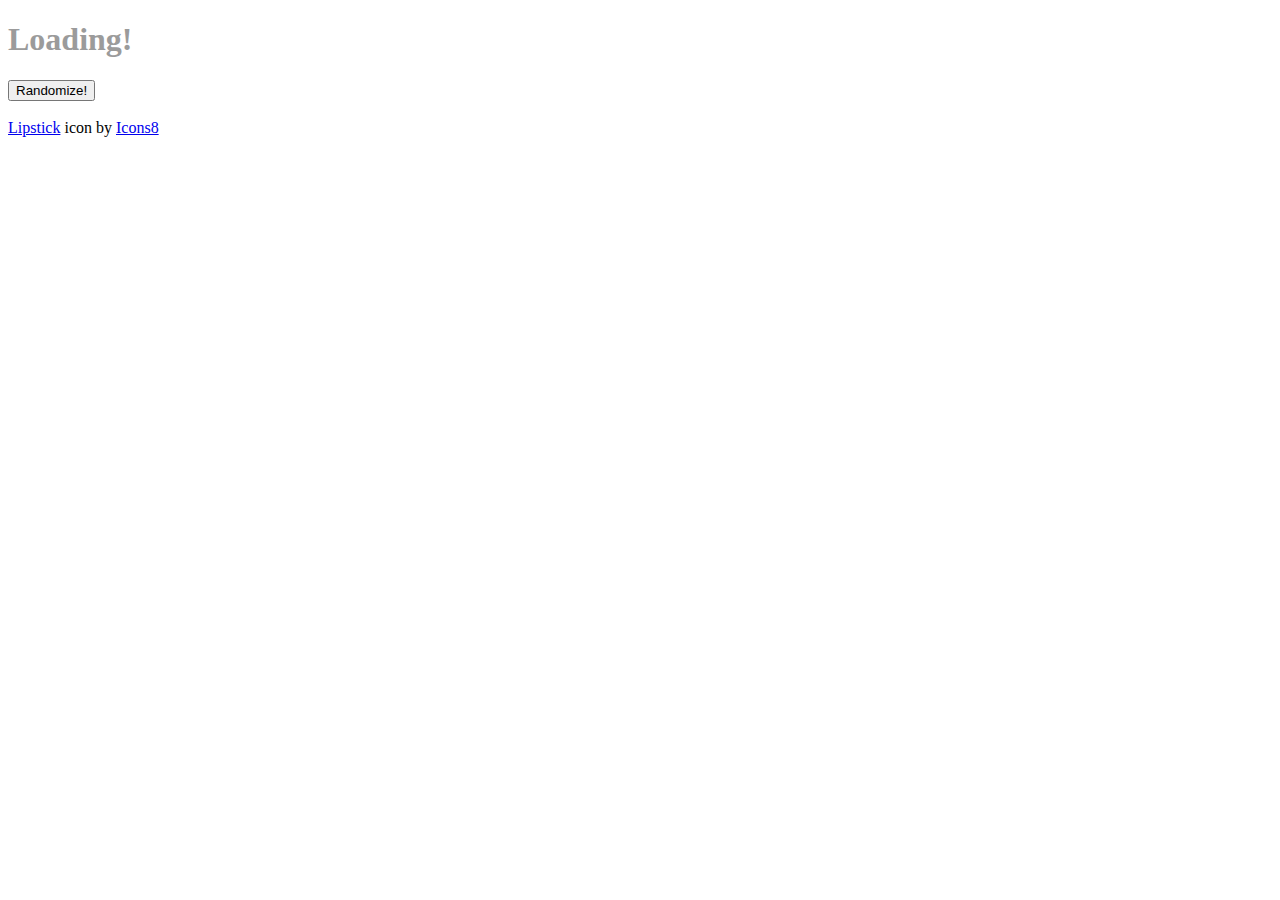
==== cosmetrics.html @ b67cbe5f "Changelog ref 4" ====
<!DOCTYPE html>
<html lang="en">
    <head>
        <meta charset="utf-8">
        <title>Cosmetrics</title>
        <link rel="icon" href="./icon.png">
        <link rel="stylesheet" href="./style.css">
    </head>
    <body>
        <h1 id="loader">Loading!</h1>

        <ul id="test"></ul>

        <button id="random">Randomize!</button>

        <div id="displayArea">

        </div>

        <br>
        <a target="_blank" href="https://icons8.com/icon/E9q2phkF8I39/lipstick">Lipstick</a> icon by <a target="_blank" href="https://icons8.com">Icons8</a>
        <script src="./primary.js"></script>
    </body>
</html>
---- style.css ----
.cell {
    border: grey solid 2px;
    color: rgb(255,255,255);
}
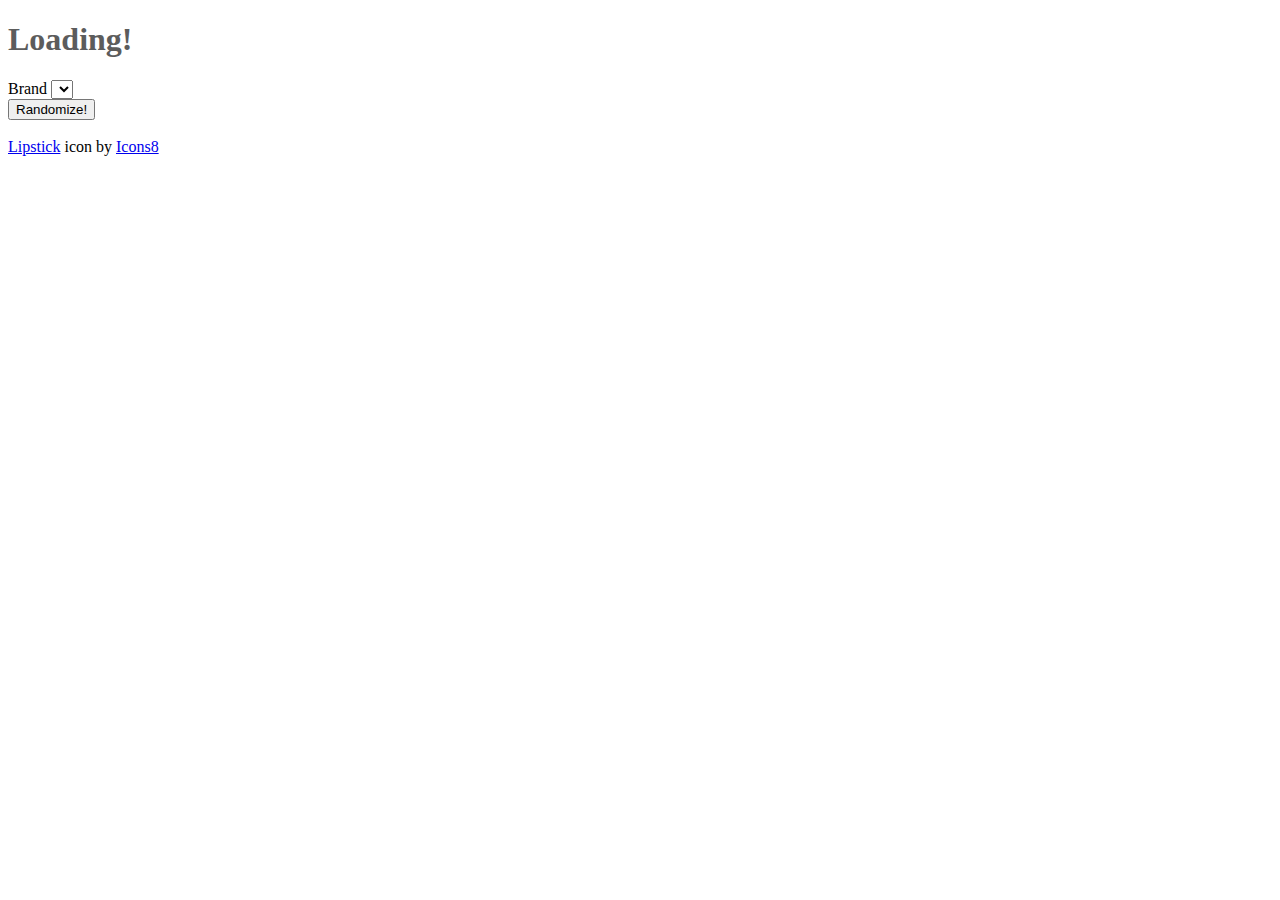
==== commit b17bd6da: "CLog ref 7" ====
--- a/cosmetrics.html
+++ b/cosmetrics.html
@@ -9,7 +9,11 @@
     <body>
         <h1 id="loader">Loading!</h1>
 
-        <ul id="test"></ul>
+        <form>
+            <label for="brand">Brand</label>
+            <select name="brand" id="brandFilter">
+            </select>
+        </form>
 
         <button id="random">Randomize!</button>
 
--- a/style.css
+++ b/style.css
@@ -1,4 +1,9 @@
-.cell {
+.prodCell {
     border: grey solid 2px;
-    color: rgb(255,255,255);
+}
+
+.prodBrand {
+    color: dimgray;
+    font-style: italic;
+    text-decoration: none;
 }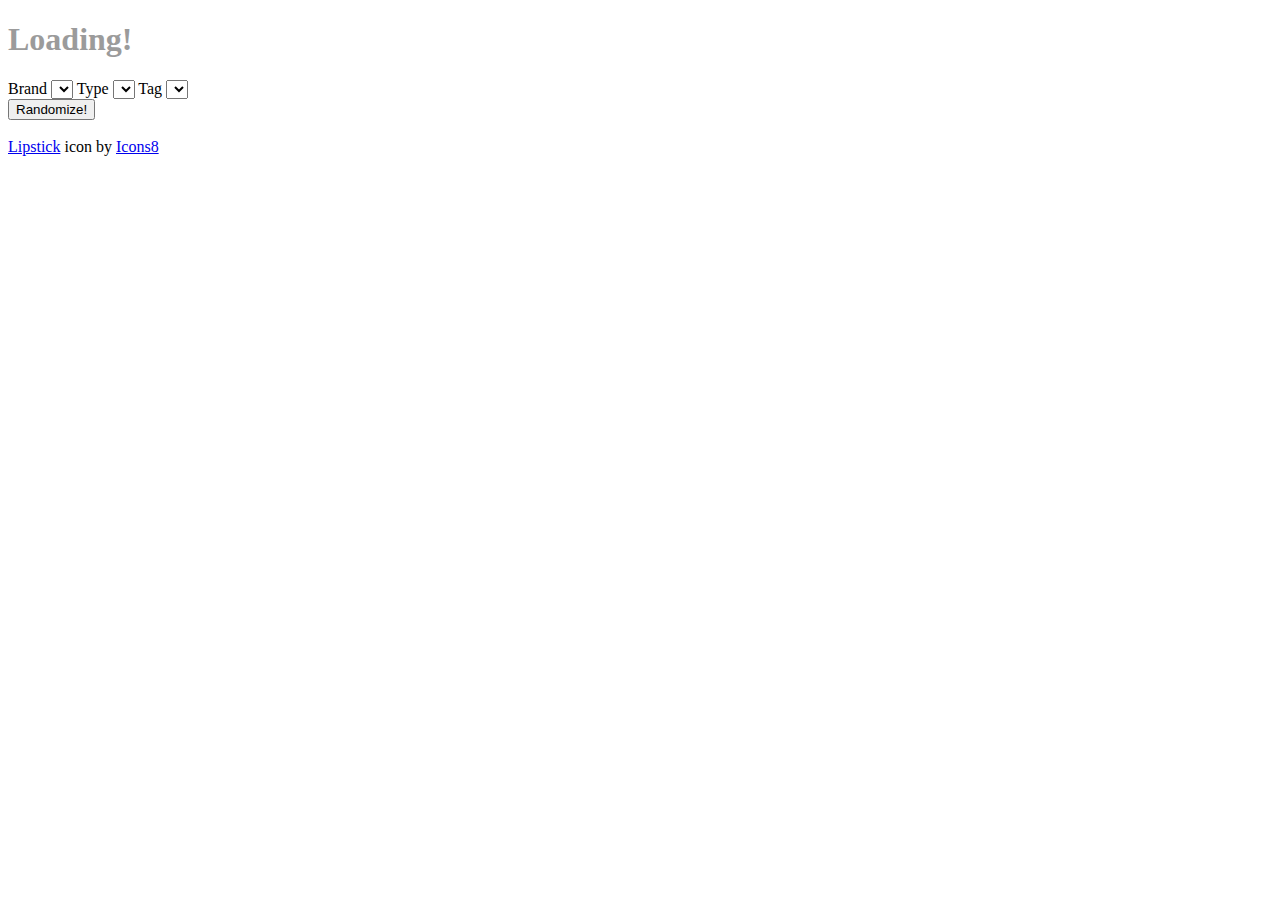
==== commit f825f445: "CLog ref 8" ====
--- a/cosmetrics.html
+++ b/cosmetrics.html
@@ -13,6 +13,12 @@
             <label for="brand">Brand</label>
             <select name="brand" id="brandFilter">
             </select>
+            <label for="type">Type</label>
+            <select name="type" id="typeFilter">
+            </select>
+            <label for="tag">Tag</label>
+            <select name="tag" id="tagFilter">
+            </select>
         </form>
 
         <button id="random">Randomize!</button>
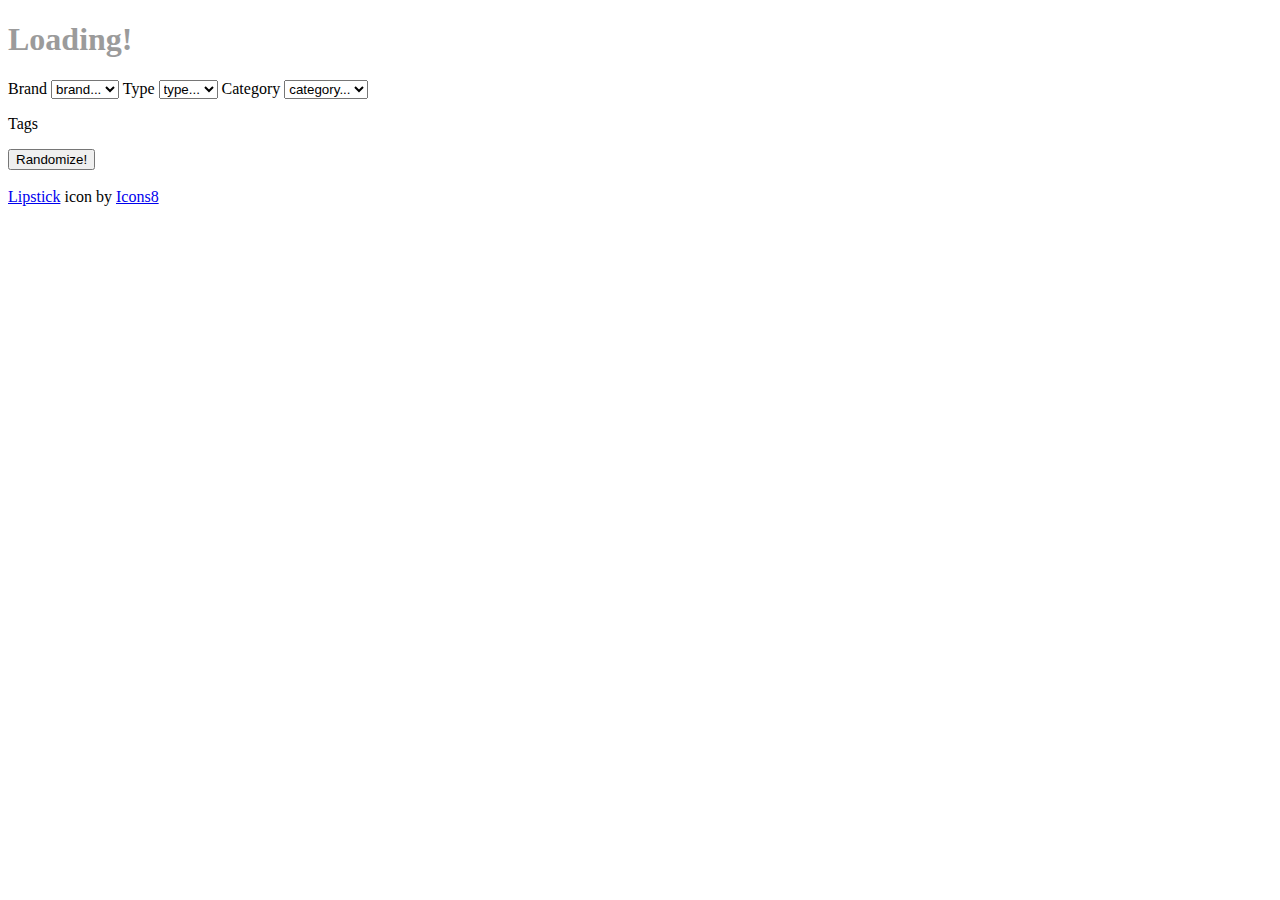
==== commit 80a1a35e: "CLog ref 9" ====
--- a/cosmetrics.html
+++ b/cosmetrics.html
@@ -12,13 +12,19 @@
         <form>
             <label for="brand">Brand</label>
             <select name="brand" id="brandFilter">
+                <option value="brand">brand...</option>
             </select>
             <label for="type">Type</label>
             <select name="type" id="typeFilter">
+                <option value="type">type...</option>
             </select>
-            <label for="tag">Tag</label>
-            <select name="tag" id="tagFilter">
+            <label for="category">Category</label>
+            <select name="category" id="categoryFilter">
+                <option value="category">category...</option>
             </select>
+            <div id="tagsDiv">
+                <p>Tags</p>
+            </div>
         </form>
 
         <button id="random">Randomize!</button>
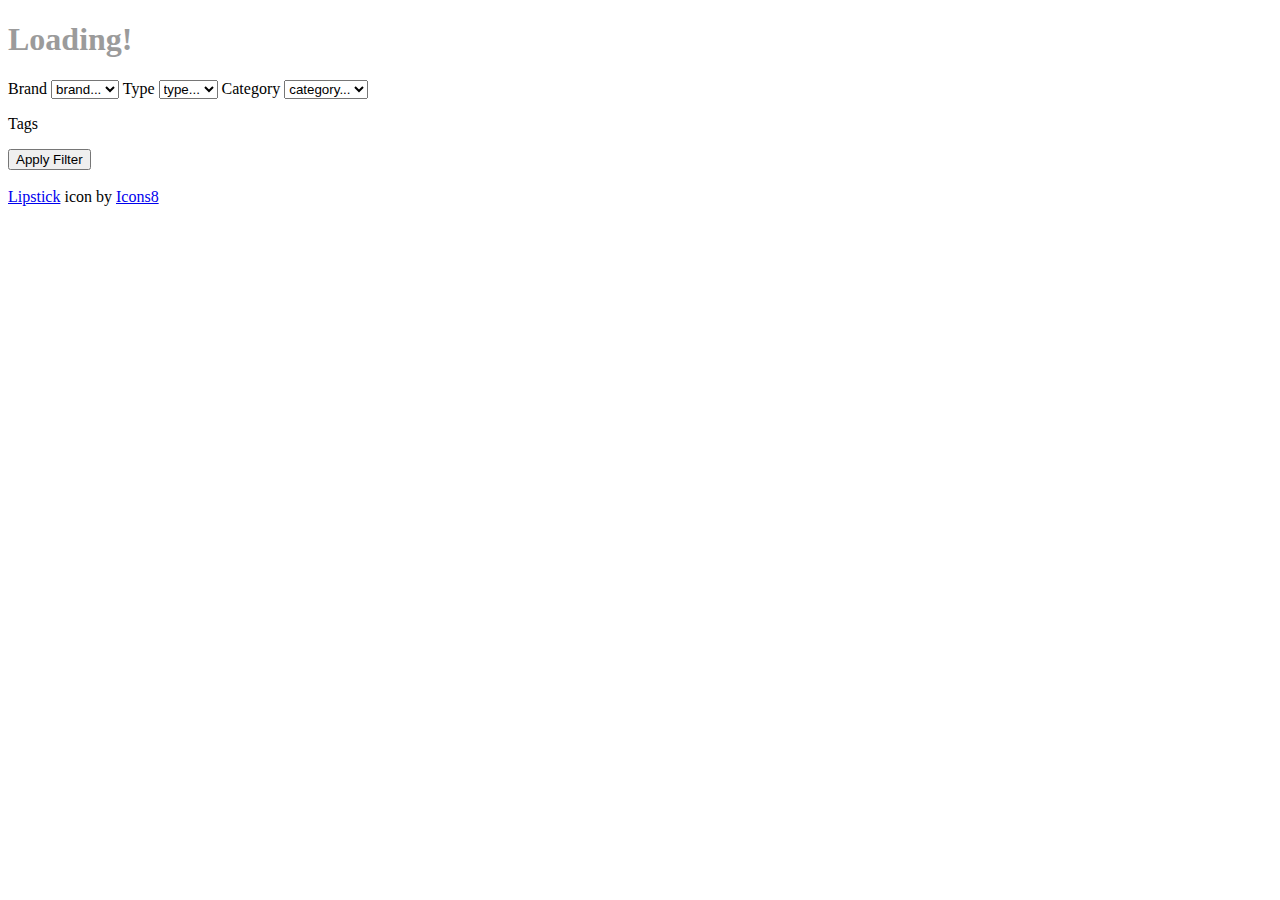
==== commit c4b6fe76: "CLog ref 16" ====
--- a/cosmetrics.html
+++ b/cosmetrics.html
@@ -27,7 +27,7 @@
             </div>
         </form>
 
-        <button id="random">Randomize!</button>
+        <button id="filterButton">Apply Filter</button>
 
         <div id="displayArea">
 
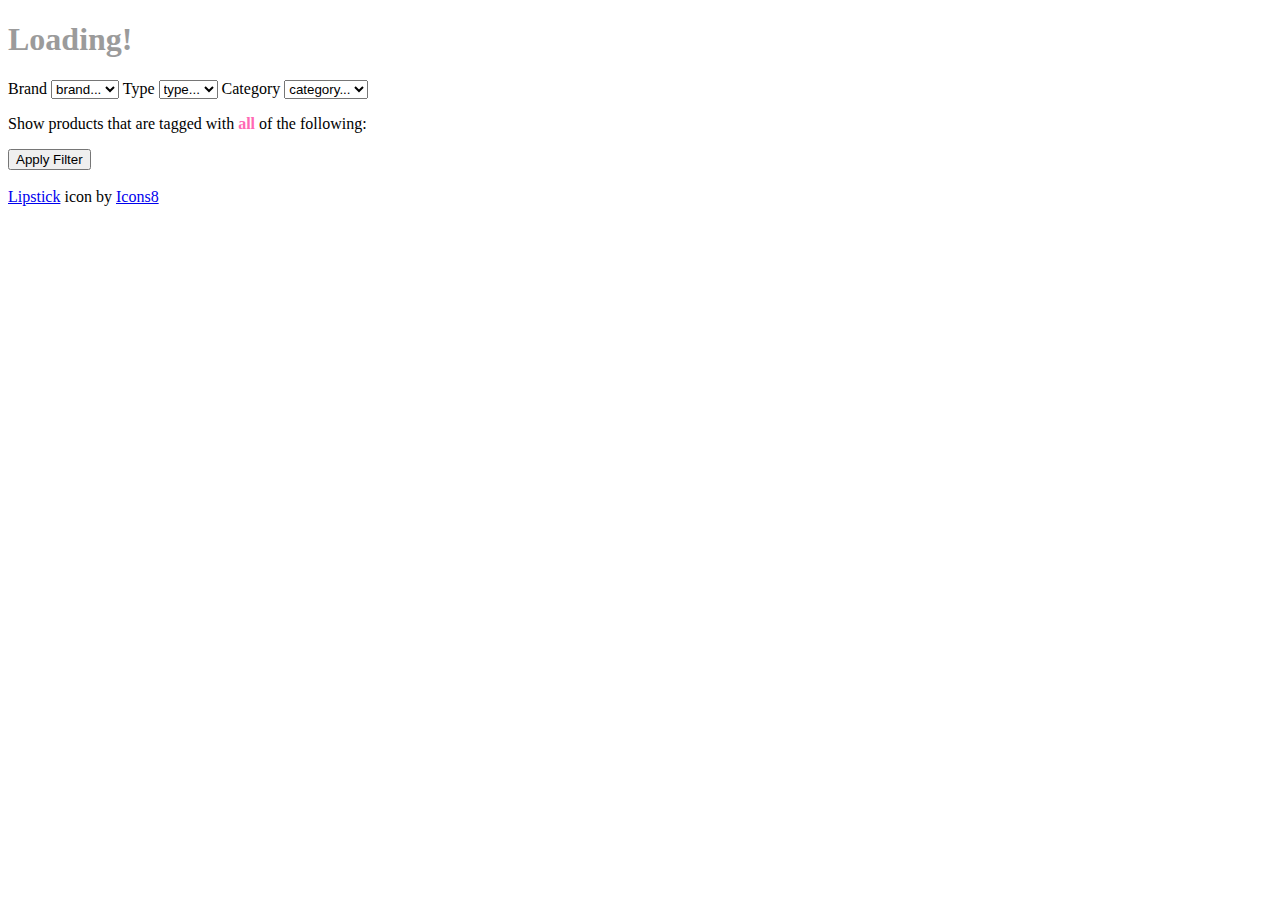
==== commit 7adfe5d3: "CLog ref 20" ====
--- a/cosmetrics.html
+++ b/cosmetrics.html
@@ -23,7 +23,7 @@
                 <option value="category">category...</option>
             </select>
             <div id="tagsDiv">
-                <p>Tags</p>
+                <p>Show products that are tagged with <strong id="allAny">all</strong> of the following:</p>
             </div>
         </form>
 
--- a/style.css
+++ b/style.css
@@ -6,4 +6,14 @@
     color: dimgray;
     font-style: italic;
     text-decoration: none;
+}
+
+#allAny:hover {
+    color: purple;
+    cursor: pointer;
+}
+
+#allAny {
+    color: hotpink;
+    cursor: pointer;
 }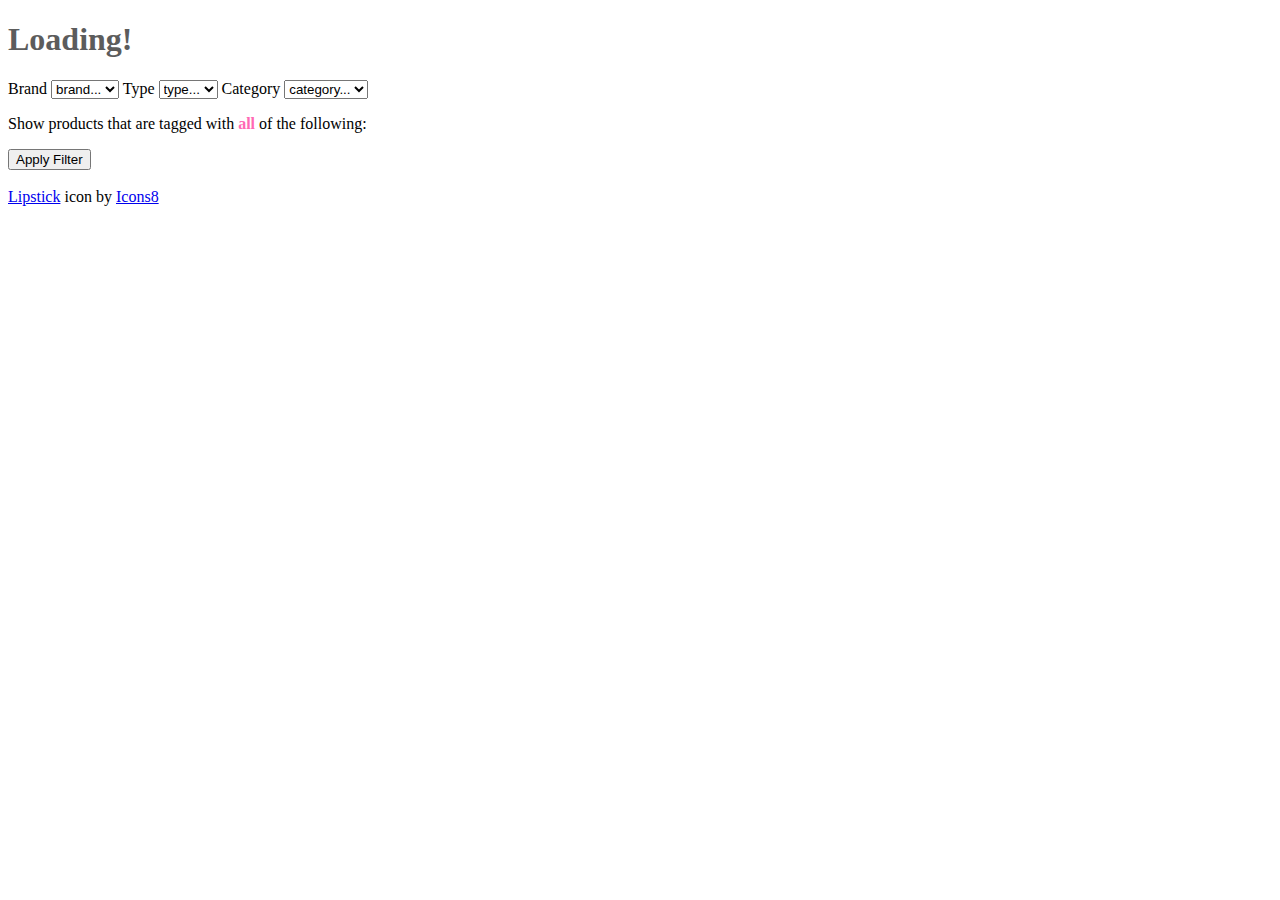
==== commit 0a26a0df: "CLog ref 21" ====
--- a/cosmetrics.html
+++ b/cosmetrics.html
@@ -10,16 +10,16 @@
         <h1 id="loader">Loading!</h1>
 
         <form>
-            <label for="brand">Brand</label>
-            <select name="brand" id="brandFilter">
+            <label for="brandFilter">Brand</label>
+            <select id="brandFilter">
                 <option value="brand">brand...</option>
             </select>
-            <label for="type">Type</label>
-            <select name="type" id="typeFilter">
+            <label for="typeFilter">Type</label>
+            <select id="typeFilter">
                 <option value="type">type...</option>
             </select>
-            <label for="category">Category</label>
-            <select name="category" id="categoryFilter">
+            <label for="categoryFilter">Category</label>
+            <select id="categoryFilter">
                 <option value="category">category...</option>
             </select>
             <div id="tagsDiv">
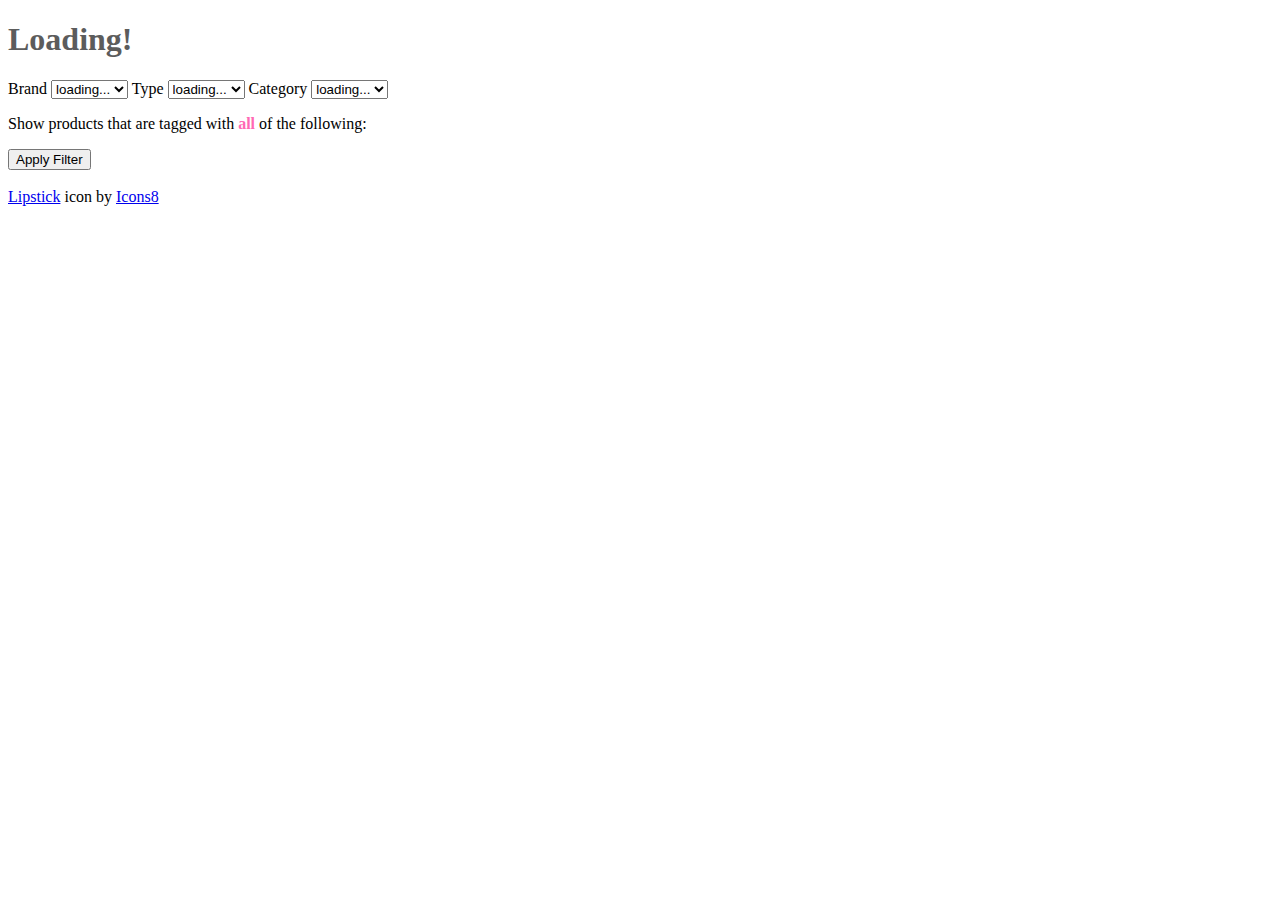
==== commit 5321f3d4: "CLog ref 22" ====
--- a/cosmetrics.html
+++ b/cosmetrics.html
@@ -12,15 +12,15 @@
         <form>
             <label for="brandFilter">Brand</label>
             <select id="brandFilter">
-                <option value="brand">brand...</option>
+                <option class="default" value="brand">loading...</option>
             </select>
             <label for="typeFilter">Type</label>
             <select id="typeFilter">
-                <option value="type">type...</option>
+                <option class="default" value="type">loading...</option>
             </select>
             <label for="categoryFilter">Category</label>
             <select id="categoryFilter">
-                <option value="category">category...</option>
+                <option class="default" value="category">loading...</option>
             </select>
             <div id="tagsDiv">
                 <p>Show products that are tagged with <strong id="allAny">all</strong> of the following:</p>
--- a/style.css
+++ b/style.css
@@ -16,4 +16,14 @@
 #allAny {
     color: hotpink;
     cursor: pointer;
+}
+
+.prodPrice {
+    width: fit-content;
+    display: inline;
+}
+
+.prodCurrency {
+    width: fit-content;
+    display: inline;
 }